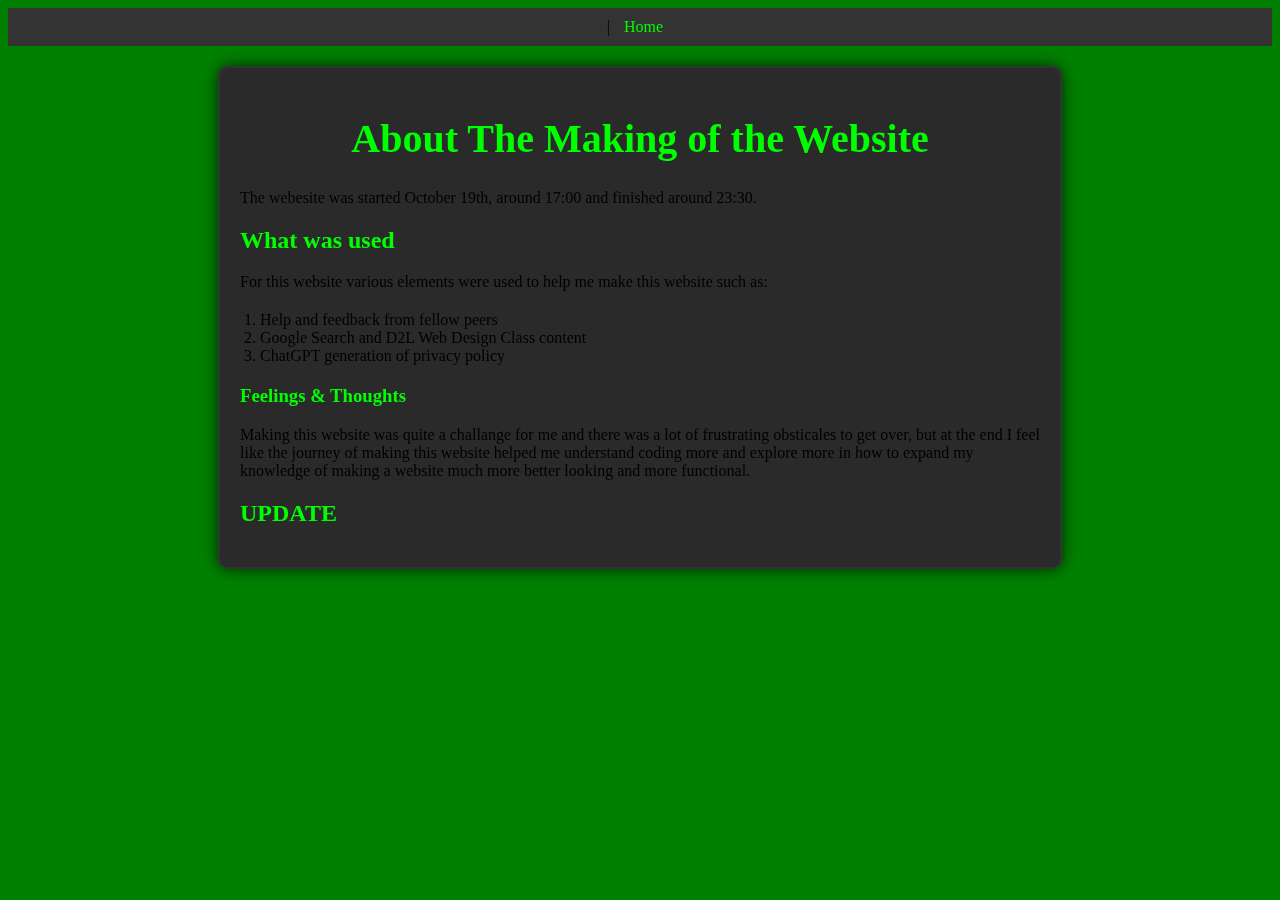
==== about.html @ 01def00a "About And Main Created" ====
<!DOCTYPE html>
<html lang="en">
<head>
    <meta charset="UTF-8">
    <meta name="viewport" content="width=device-width, initial-scale=1.0">
    <title>About Us</title>
    <link rel="stylesheet" href="./about.css">
</head>
<body>

     <!-- Background Video -->
     <div class="video-background">
        <video autoplay muted loop>
            <source src="./3130284-uhd_3840_2160_30fps.mp4" type="video/mp4">
        </video>
    </div>

    <!-- Navigation Section -->
    <nav>
        | <a href="index.html">Home</a> 

    </nav>

    <!-- Main Content-->
    <section>
        <h1>About The Making of the Website</h1>
        <p>The webesite was started October 19th, around 17:00 and finished around 23:30.</p>
        <h2>What was used</h2>
        <p>For this website various elements were used to help me make this website such as:</p>

        <!-- List -->
        <ol>
            <li>Help and feedback from fellow peers</li>
            <li>Google Search and D2L Web Design Class content</li>
            <li>ChatGPT generation of privacy policy</li>
        </ol>

        <h3>Feelings & Thoughts</h3>
        <p> Making this website was quite a challange for me and there was a lot of frustrating obsticales to get over, but at the end I feel like the journey of making this website helped me understand coding more and explore more in how to expand my knowledge of making a website much more better looking and more functional.</p>
        <h2>UPDATE</h2>
        
    </section>


 

</body>
</html>
</body>
</html>
---- about.css ----
body{
    background-color: green;
    
    /* about.css */
    
    /* General Styles */
    body, html {
        margin: 0;
        padding: 0;
        font-family: 'Courier New', Courier, monospace; /* Use monospaced font for consistency */
        background-color: #1e1e1e; /* Dark background for the entire page */
        color: #00ff00; /* Green text for code-like appearance */
    }
    
    /* Navigation Styles */
    nav {
        text-align: center;
        padding: 10px;
        background-color: #333; /* Dark background for the nav */
    }
    
    nav a {
        color: #00ff00; /* Green text for links */
        text-decoration: none;
        padding: 5px 10px; /* Add some padding around links */
    }
    
    nav a:hover {
        text-decoration: underline; /* Underline on hover for links */
    }
    
    /* Main Content Styles */
    section {
        max-width: 800px; /* Limit the width for readability */
        margin: 20px auto; /* Center the section */
        background-color: #2a2a2a; /* Darker background for the content */
        border: 2px solid #333; /* Border to mimic code editor style */
        border-radius: 10px; /* Slightly rounded corners */
        padding: 20px; /* Add padding inside the section */
        box-shadow: 0 0 15px rgba(0, 0, 0, 0.7); /* Shadow for depth */
    }
    
    h1, h2, h3 {
        color: #00ff00; /* Green headings */
    }
    
    h1 {
        font-size: 2.5em; /* Title size */
        text-align: center; /* Center align title */
    }
    
    /* List Styles */
    ol {
        margin: 20px 0; /* Margin around the list */
        padding-left: 20px; /* Indent list items */
    }
    
    /* Footer Styles */
    footer {
        background-color: #004d00; /* Dark green background for the footer */
        color: #ffffff; /* White text for good contrast */
        text-align: center;
        padding: 20px;
    }
    
    .video-background {
        position: fixed;
        top: 0;
        left: 0;
        width: 100%;
        height: 100%;
        z-index: -1; /* Places video behind content */
    }
    
    .video-background video {
        width: 100%;
        height: 100%;
        object-fit: cover; /* Ensures the video covers the entire viewport */
    }
    
    /* Change text color within content to green */
    .content {
        position: relative;
        z-index: 1; /* Content stays on top of the video */
        color: green; /* Set all text in content to green */
        padding: 20px;
    
    /* Footer Styles */
    footer {
        background-color: #004d00; /* Dark green background for the footer */
        color: #ffffff; /* White text for good contrast */
        text-align: center;
        padding: 20px;
    }
    


    
    }
    }
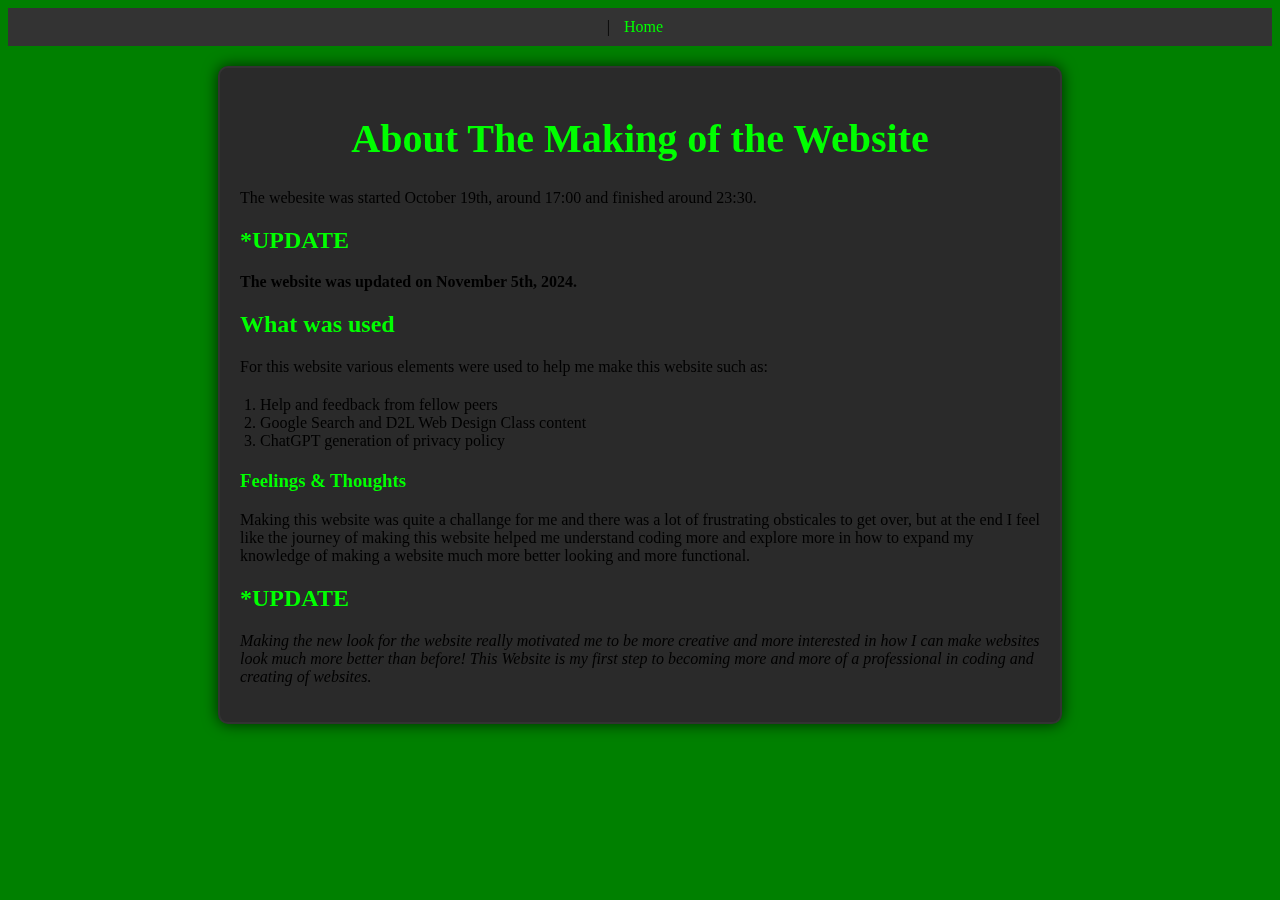
==== commit 43195320: "About Update" ====
--- a/about.html
+++ b/about.html
@@ -26,6 +26,8 @@
     <section>
         <h1>About The Making of the Website</h1>
         <p>The webesite was started October 19th, around 17:00 and finished around 23:30.</p>
+        <h2> *UPDATE</h2>
+        <p><b>The website was updated on November 5th, 2024.</b></p>
         <h2>What was used</h2>
         <p>For this website various elements were used to help me make this website such as:</p>
 
@@ -38,12 +40,9 @@
 
         <h3>Feelings & Thoughts</h3>
         <p> Making this website was quite a challange for me and there was a lot of frustrating obsticales to get over, but at the end I feel like the journey of making this website helped me understand coding more and explore more in how to expand my knowledge of making a website much more better looking and more functional.</p>
-        <h2>UPDATE</h2>
-        
+        <h2>*UPDATE</h2>
+<p><i>Making the new look for the website really motivated me to be more creative and more interested in how I can make websites look much more better than before! This Website is my first step to becoming more and more of a professional in coding and creating of websites.</i></p>
     </section>
-
-
- 
 
 </body>
 </html>
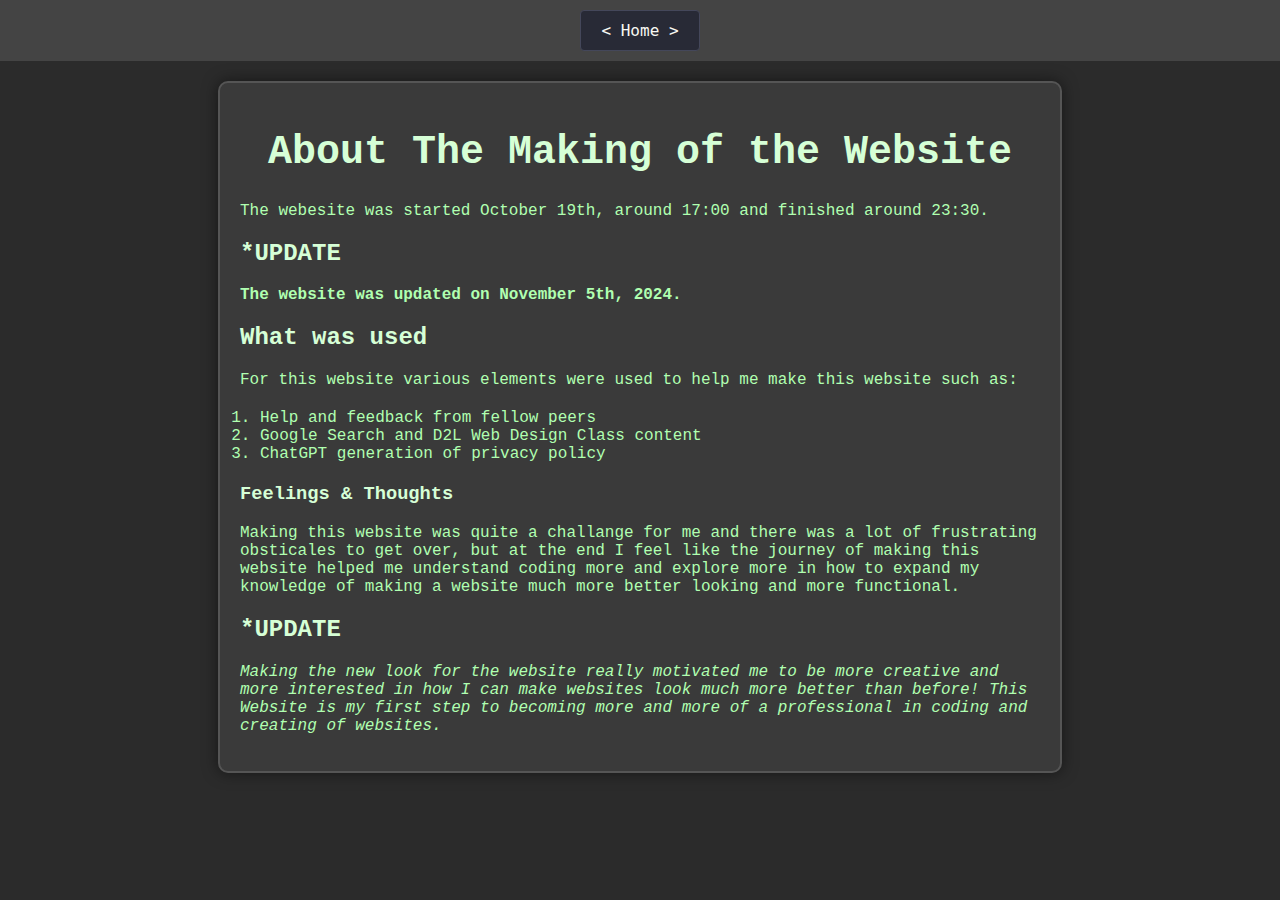
==== commit 55d3588a: "About Page given animeted button" ====
--- a/about.html
+++ b/about.html
@@ -16,11 +16,29 @@
         </video>
     </div>
 
-    <!-- Navigation Section -->
-    <nav>
-        | <a href="index.html">Home</a> 
+   <!-- Navigation Section -->
+<nav style="display: flex; justify-content: center; padding: 10px;">
+    <a href="index.html" style="
+        display: inline-block;
+        padding: 10px 20px;
+        color: #f8f8f2;
+        background-color: #282a36;
+        border: 1px solid #44475a;
+        border-radius: 4px;
+        font-family: monospace;
+        text-decoration: none;
+        font-size: 16px;
+        transition: background-color 0.3s ease, transform 0.3s ease;
+    " 
+    onmouseover="this.style.backgroundColor='#44475a'; this.style.transform='scale(1.05)';" 
+    onmouseout="this.style.backgroundColor='#282a36'; this.style.transform='scale(1)';"
+    onmousedown="this.style.transform='scale(0.98)';"
+    onmouseup="this.style.transform='scale(1.05)';">
+        &lt; Home &gt;
+    </a>
+</nav>
 
-    </nav>
+
 
     <!-- Main Content-->
     <section>
--- a/about.css
+++ b/about.css
@@ -1,102 +1,78 @@
+body, html {
+    margin: 0;
+    padding: 0;
+    font-family: 'Courier New', Courier, monospace;
+    background-color: #2b2b2b;
+    color: #b0ffb0;
+    overflow: hidden;
+    position: relative;
+}
 
-body{
-    background-color: green;
-    
-    /* about.css */
-    
-    /* General Styles */
-    body, html {
-        margin: 0;
-        padding: 0;
-        font-family: 'Courier New', Courier, monospace; /* Use monospaced font for consistency */
-        background-color: #1e1e1e; /* Dark background for the entire page */
-        color: #00ff00; /* Green text for code-like appearance */
-    }
-    
-    /* Navigation Styles */
-    nav {
-        text-align: center;
-        padding: 10px;
-        background-color: #333; /* Dark background for the nav */
-    }
-    
-    nav a {
-        color: #00ff00; /* Green text for links */
-        text-decoration: none;
-        padding: 5px 10px; /* Add some padding around links */
-    }
-    
-    nav a:hover {
-        text-decoration: underline; /* Underline on hover for links */
-    }
-    
-    /* Main Content Styles */
-    section {
-        max-width: 800px; /* Limit the width for readability */
-        margin: 20px auto; /* Center the section */
-        background-color: #2a2a2a; /* Darker background for the content */
-        border: 2px solid #333; /* Border to mimic code editor style */
-        border-radius: 10px; /* Slightly rounded corners */
-        padding: 20px; /* Add padding inside the section */
-        box-shadow: 0 0 15px rgba(0, 0, 0, 0.7); /* Shadow for depth */
-    }
-    
-    h1, h2, h3 {
-        color: #00ff00; /* Green headings */
-    }
-    
-    h1 {
-        font-size: 2.5em; /* Title size */
-        text-align: center; /* Center align title */
-    }
-    
-    /* List Styles */
-    ol {
-        margin: 20px 0; /* Margin around the list */
-        padding-left: 20px; /* Indent list items */
-    }
-    
-    /* Footer Styles */
-    footer {
-        background-color: #004d00; /* Dark green background for the footer */
-        color: #ffffff; /* White text for good contrast */
-        text-align: center;
-        padding: 20px;
-    }
-    
-    .video-background {
-        position: fixed;
-        top: 0;
-        left: 0;
-        width: 100%;
-        height: 100%;
-        z-index: -1; /* Places video behind content */
-    }
-    
-    .video-background video {
-        width: 100%;
-        height: 100%;
-        object-fit: cover; /* Ensures the video covers the entire viewport */
-    }
-    
-    /* Change text color within content to green */
-    .content {
-        position: relative;
-        z-index: 1; /* Content stays on top of the video */
-        color: green; /* Set all text in content to green */
-        padding: 20px;
-    
-    /* Footer Styles */
-    footer {
-        background-color: #004d00; /* Dark green background for the footer */
-        color: #ffffff; /* White text for good contrast */
-        text-align: center;
-        padding: 20px;
-    }
-    
+.video-background {
+    position: fixed;
+    top: 0;
+    left: 0;
+    width: 100%;
+    height: 100%;
+    z-index: -1; /* Ensures video is behind all content */
+}
 
+.video-background video {
+    width: 100%;
+    height: 100%;
+    object-fit: cover;
+    pointer-events: none; /* Prevents video from interfering with clicks */
+}
 
-    
-    }
-    }
-    +nav {
+    text-align: center;
+    padding: 10px;
+    background-color: #444;
+    position: relative;
+    z-index: 1; /* Places navigation above the video */
+}
+
+nav a {
+    color: #b0ffb0;
+    text-decoration: none;
+    padding: 5px 10px;
+}
+
+nav a:hover {
+    text-decoration: underline;
+}
+
+section {
+    max-width: 800px;
+    margin: 20px auto;
+    background-color: #3a3a3a;
+    border: 2px solid #555;
+    border-radius: 10px;
+    padding: 20px;
+    box-shadow: 0 0 15px rgba(0, 0, 0, 0.5);
+    position: relative;
+    z-index: 1; /* Places section above the video */
+}
+
+h1, h2, h3 {
+    color: #d6ffd6;
+}
+
+h1 {
+    font-size: 2.5em;
+    text-align: center;
+}
+
+ol {
+    margin: 20px 0;
+    padding-left: 20px;
+}
+
+footer {
+    background-color: #006600;
+    color: #e0ffe0;
+    text-align: center;
+    padding: 20px;
+    position: relative;
+    z-index: 1; /* Places footer above the video */
+}
